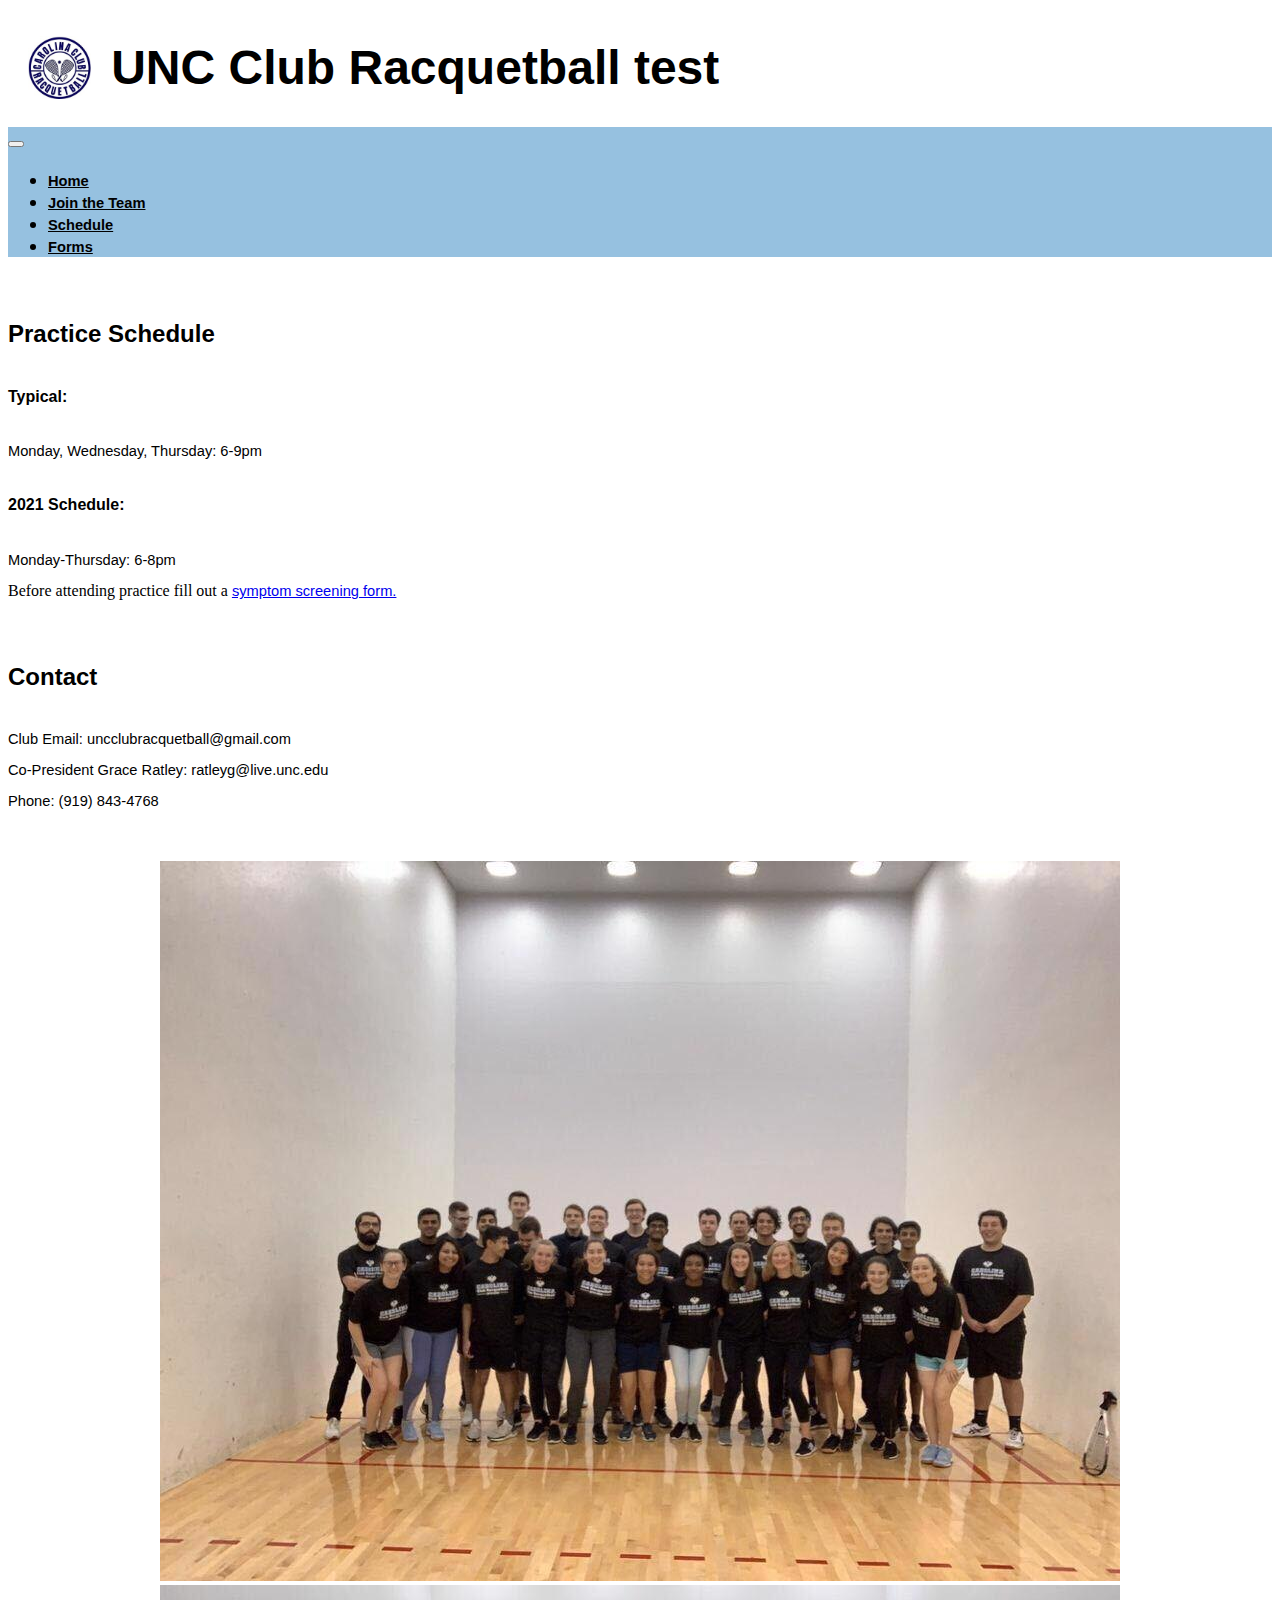
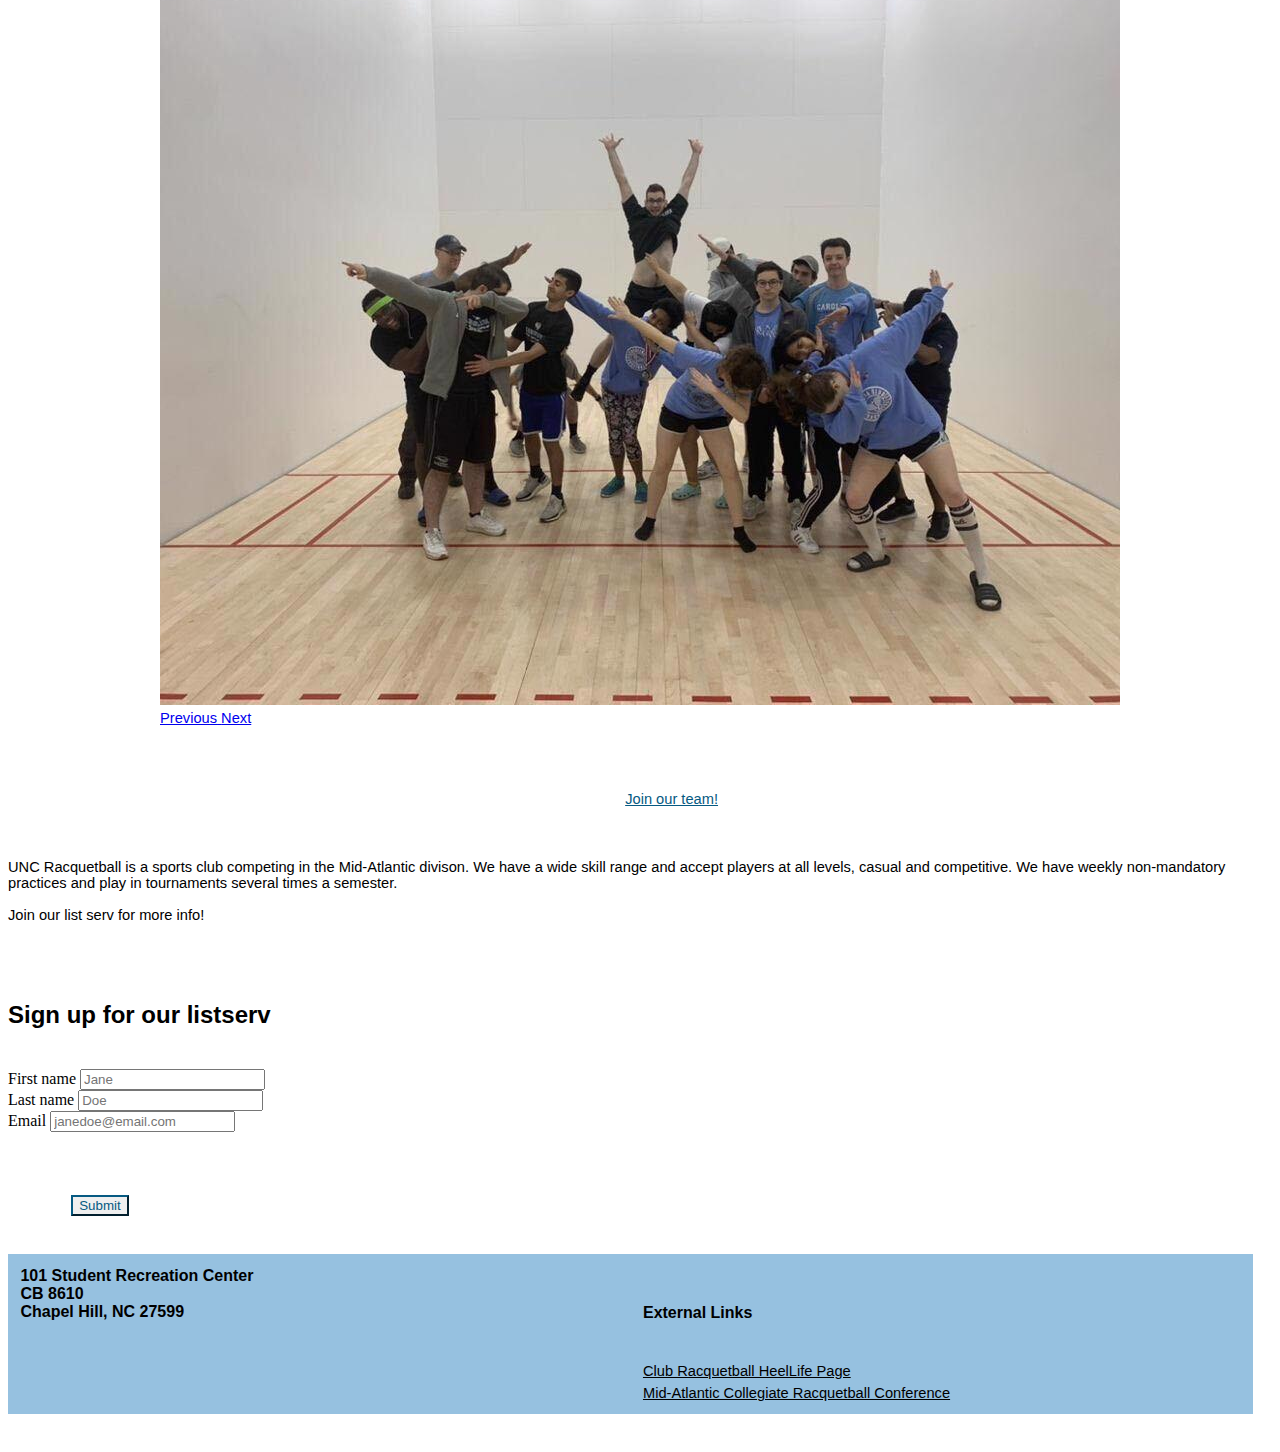
==== index.html @ 129b75e9 "full site" ====
<!doctype html>
<html lang="en">

<head>
    <!-- Required meta tags -->
    <meta charset="utf-8">
    <meta name="viewport" content="width=device-width, initial-scale=1, shrink-to-fit=no">
    <title>Bootstrap 4 Template</title>

    <!-- Link to Bootstrap 4 CSS -->
    <link rel="stylesheet" href="https://stackpath.bootstrapcdn.com/bootstrap/4.1.0/css/bootstrap.min.css" integrity="sha384-9gVQ4dYFwwWSjIDZnLEWnxCjeSWFphJiwGPXr1jddIhOegiu1FwO5qRGvFXOdJZ4" crossorigin="anonymous">

    <!-- a Google font -->
    <link href="https://fonts.googleapis.com/css?family=Work+Sans" rel="stylesheet">

    <!-- FontAwesome for search icon -->
    <link rel="stylesheet" href="https://use.fontawesome.com/releases/v5.5.0/css/all.css" integrity="sha384-B4dIYHKNBt8Bc12p+WXckhzcICo0wtJAoU8YZTY5qE0Id1GSseTk6S+L3BlXeVIU" crossorigin="anonymous">

    <!-- Link to your custom stylesheet. Any non-Bootstrap styles you create go in this stylesheet. You can create new classes and IDs, or add new rules for classes that already exist in Bootstrap. Any rules you put in your custom stylesheet will override any styling applied to any elements of the same name in Bootstrap, as long as your custom stylesheet link comes AFTER your Bootstrap CSS link, the way it does here. -->
    <link rel="stylesheet" type="text/css" href="styles.css">

    <script
    src="https://code.jquery.com/jquery-3.4.1.js"
    integrity="sha256-WpOohJOqMqqyKL9FccASB9O0KwACQJpFTUBLTYOVvVU="
    crossorigin="anonymous"></script>
    <script>
    function SubForm (){
        $.ajax({
            url:'https://api.apispreadsheets.com/data/12036/',
            type:'post',
            data:$("#Rball-listserv").serializeArray(),
            success: function(){
            alert("Form Data Submitted :)")
            },
            error: function(){
            alert("There was an error :(")
            }
        });
    }
    </script>
</head>

<body>

    <!-- ADD ALL YOUR CONTENT HERE, ABOVE THE <script> ELEMENTS BELOW. Don't forget to wrap everything in a .container or .container-fluid! After that: rows, columns, and content.  -->
        <div class="container-fluid">
                <!-- start header area -->
            <header class="site-header header header-fluid">
                
                <div class="site-title title title-fluid">
                    <img src="rball-logo.jpeg" alt="UNC Racquetball logo" class="rball-logo"> 
                    <h1> UNC Club Racquetball test</h1> 
                </div>
                <!-- start responsive navbar with toggling hamburger menu (the .button element is the hamburger menu)-->
                <nav class="navbar navbar-expand-sm navbar-light color1">
                <button class="navbar-toggler" type="button" data-toggle="collapse" data-target="#nav-content" aria-controls="nav-content" aria-expanded="false" aria-label="Toggle navigation">
        <span class="navbar-toggler-icon"></span>
        </button>
                <!-- navbar links -->
                <div class="collapse navbar-collapse" id="nav-content">
                    <ul class="navbar-nav">
                    <li class="nav-item">
                        <a class="nav-link" href="index.html">Home</a>
                    </li>
                    <li class="nav-item">
                        <a class="nav-link" href="join.html">Join the Team</a>
                    </li>
                    <li class="nav-item">
                        <a class="nav-link" href="#">Schedule</a>
                    </li>
                    <li class="nav-item">
                        <a class="nav-link" href="forms.html">Forms</a>
                    </li>
                    </ul>
                    
                </div>
                </nav>
                <!-- end navbar -->
            </header>
            <main>
                <div class="row">
                    <div class="col-lg-3">
                        <div class="card">
                            <div class="card-body">
                                <h5 class="card-title"> Practice Schedule</h5>
                                <h6>Typical:</h6> 
                                <p>Monday, Wednesday, Thursday: 6-9pm </p>
                                <h6>2021 Schedule:</h6>
                                <p>Monday-Thursday: 6-8pm</p>
                                <Before>Before attending practice fill out a 
                                    <a href="https://docs.google.com/forms/d/e/1FAIpQLSdVFb3eJxlZcs0tVTri3Qnut29_EvqbraTClWB1GiFOmKP7Dg/viewform" target="_blank">symptom screening form.</a>
                                </p>
                            </div>
                        </div>
                        <div class="card">
                            <div class="card-body">
                                <h5 class="card-title">Contact</h5>
                                <p>Club Email: uncclubracquetball@gmail.com </p>
                                <p>Co-President Grace Ratley: ratleyg@live.unc.edu</p>
                                <p>Phone: (919) 843-4768</p>
                                
                            </div>
                        </div>
                    </div>
                    <div class="col-lg-6">
                        <div class="center-container">
                            <div id="carouselExampleIndicators" class="carousel slide" data-ride="carousel">
                                <div class="carousel-inner" role="listbox">
                                    <div class="carousel-item active">
                                        <img class="d-block w-100" src="team-pic.jpg" data-src="holder.js/900x400?theme=social" alt="Formal team picture">
                                    </div>
                                    <div class="carousel-item">
                                        <img class="d-block w-100" src="dabbing-team.jpg" data-src="holder.js/900x400?theme=industrial" alt="Second slide">
                                    </div>
                                </div>
                                <a class="carousel-control-prev" href="#carouselExampleIndicators" role="button" data-slide="prev">
                                <span class="carousel-control-prev-icon" aria-hidden="true"></span>
                                <span class="sr-only">Previous</span>
                                </a>
                                <a class="carousel-control-next" href="#carouselExampleIndicators" role="button" data-slide="next">
                                <span class="carousel-control-next-icon" aria-hidden="true"></span>
                                <span class="sr-only">Next</span>
                                </a>
                            </div>
                            <a class="btn btn-outline-primary" href="join.html" role="button">Join our team!</a>
                            <p>
                                UNC Racquetball is a sports club competing in the Mid-Atlantic divison. 
                                We have a wide skill range and accept players at all levels, casual and competitive.
                                We have weekly non-mandatory practices and play in tournaments several times a semester. <br>
                                <br>
                                Join our list serv for more info!   
                            </p>
                        </div>
                    </div>
                    <div class="col-lg-3">
                        <div class="card">
                            <div class="card-body">
                                <h5 class="card-title">Sign up for our listserv</h5>
                                <form id="Rball-listserv">
                                    <div class="form-group">
                                    <label for="formGroupExampleInput">First name</label>
                                    <input type="text" class="form-control" id="formGroupExampleInput" placeholder="Jane">
                                    </div>
                                    <div class="form-group">
                                        <label for="formGroupExampleInput">Last name</label>
                                        <input type="text" class="form-control" id="formGroupExampleInput" placeholder="Doe">
                                    </div>
                                    <div class="form-group">
                                    <label for="formGroupExampleInput2">Email</label>
                                    <input type="text" class="form-control" id="formGroupExampleInput2" placeholder="janedoe@email.com">
                                    </div>
                                    <button type="submit" class="btn btn-outline-primary">Submit</button>
                                </form>
                            </div>
                        </div>
                    </div>
                </div>
            </main>
            <div class="row">
                <div class="col-lg-12">
                    <footer class="color1">
                        <h6 class="footerinfo">101 Student Recreation Center <br>
                            CB 8610<br>
                            Chapel Hill, NC 27599</h6> 
                        <div class="footerinfo">
                            <h6> External Links </h6>
                            <a href="https://heellife.unc.edu/organization/uncch-club-racquetball" target="_blank">
                                Club Racquetball HeelLife Page
                            </a> <br>
                            <a href="http://www.macracquetball.com/" target="_blank">
                                Mid-Atlantic Collegiate Racquetball Conference
                            </a>
                        </div>
                    </footer>
                </div>
            </div>
        </div>
    <!-- NECESSARY <script> LINKS. The three <script> links below add jQuery, popper.js, and Bootstrap 4 JavaScript. These are libraries of scripts that are necessary to make Bootstrap's interactive and animated components work (e.g., dropdown menus, buttons, alerts, carousels, collapsing navbars and content areas, modals, popups, tooltips, etc). These three <script> links MUST appear in THIS ORDER; this is because both popper.js and the Bootstrap scripts rely on jQuery to work, so jQuery must load into your page first. We add these links at the bottom of the <body> element instead of in the <head> element so the scripts won't be loaded into your site until they're needed, which helps with your site's speed and functionality. -->

    <!-- jQuery--this must come first! -->
    <script src="https://code.jquery.com/jquery-3.3.1.slim.min.js" integrity="sha384-q8i/X+965DzO0rT7abK41JStQIAqVgRVzpbzo5smXKp4YfRvH+8abtTE1Pi6jizo" crossorigin="anonymous"></script>

    <!-- popper.js--a library of drop-down and pop-up JavaScript scripts -->
    <script src="https://cdnjs.cloudflare.com/ajax/libs/popper.js/1.14.0/umd/popper.min.js" integrity="sha384-cs/chFZiN24E4KMATLdqdvsezGxaGsi4hLGOzlXwp5UZB1LY//20VyM2taTB4QvJ" crossorigin="anonymous"></script>

    <!-- unique Bootstrap 4 JavaScript scripts -->
    <script src="https://stackpath.bootstrapcdn.com/bootstrap/4.1.0/js/bootstrap.min.js" integrity="sha384-uefMccjFJAIv6A+rW+L4AHf99KvxDjWSu1z9VI8SKNVmz4sk7buKt/6v9KI65qnm" crossorigin="anonymous"></script>

</body>

</html>
---- styles.css ----
/* Color Scheme*/
.container-fluid {
    position: relative;
    min-height: 100vh;
}
main {
    padding-bottom: 10rem;
    margin-bottom: 3%;
    min-height: 75vh;    /* Footer height */
  }
footer {
    margin-top: 1rem;
    display: flex;
    flex-direction: row;
    /*margin-bottom: 3%;*/
    position: absolute;
    bottom: 0;
    width: 98.5%;
    height: 10rem; 
}
.color1 {
    background: #96C1E0;
    font-size: 1.2em;
}
h1 {
    font-family:'Inter', sans-serif;
    font-size: 36pt;
    font-weight: bold;
}
h2 {
    font-family:'Inter', sans-serif;
    font-size: 30pt;
    font-weight:500;
}
h3 {
    font-family:'Inter', sans-serif;
    font-size: 30pt; 
}
h4 {
    font-family:'Inter', sans-serif;
    font-size: 18pt;
    font-weight:500; 
}
h5 {
    font-family:'Inter', sans-serif;
    font-size: 18pt;
}
h6 {
    font-family:'Inter', sans-serif;
    font-size: 12pt; 
}
p {
    font-family:'Inter', sans-serif;
    font-size: 11pt;
}
a {
    font-family:'Inter', sans-serif;
    font-size: 11pt;  
}
/* Button Styles */
.btn-outline-primary{
    margin-left: 5%;
    margin-top: 5%;
    color:#065A82;
    border-color:#065A82}
.btn-outline-primary:hover{color:#fff;background-color:#065A82;border-color:#065A82}
/* Menu Styles*/

.nav-link {
    margin-bottom:0%;
    font-weight: bolder;
    color: black;
}
.nav-link:hover {
    color: rgb(90, 90, 90);
}
.card {
    border-color: #A6BF73;
    border-width: 3px;
    margin-top: 5%;
}
.card-body img {
    width: 80%;
    height: auto;
}
.carousel {
    margin-top: 3%;
    height: 50%;
    width: auto;
}
.btn {
    margin-bottom: 3%;
}
.center-container {
    display: flex;
    flex-direction: column;
    justify-content: center;
    align-items: center;
}

.footerinfo {
    width: 50%;
    margin-right: 5%;
    margin-top: 1%;
    margin-left: 1%;
}
.footerinfo a {
    color: black;
}
.fa-file-download {
    margin-left: 5%;
}

.formdownload {
    padding-bottom: 4%;
}
iframe {
    width: 80%;
    min-width: 100px;
}
.site-title {
    display: flex;
    flex-direction: row;
    align-items: center;
}
.rball-logo {
    max-height: 5%;
    max-width: 5%;
    min-width: 40px;
    min-height: 40px;
    margin: 20px;
}
@media only screen and (max-width: 400px) {
    main {
        padding-bottom: 15rem;
    }
    footer {
        height: 15rem;
    }
    footer a {
        font-size: 10pt;
        margin: 0%;
    }
    h1 {
        font-size: 20pt;
    }
    .rball-logo {
        margin: 10px;
    }
  }
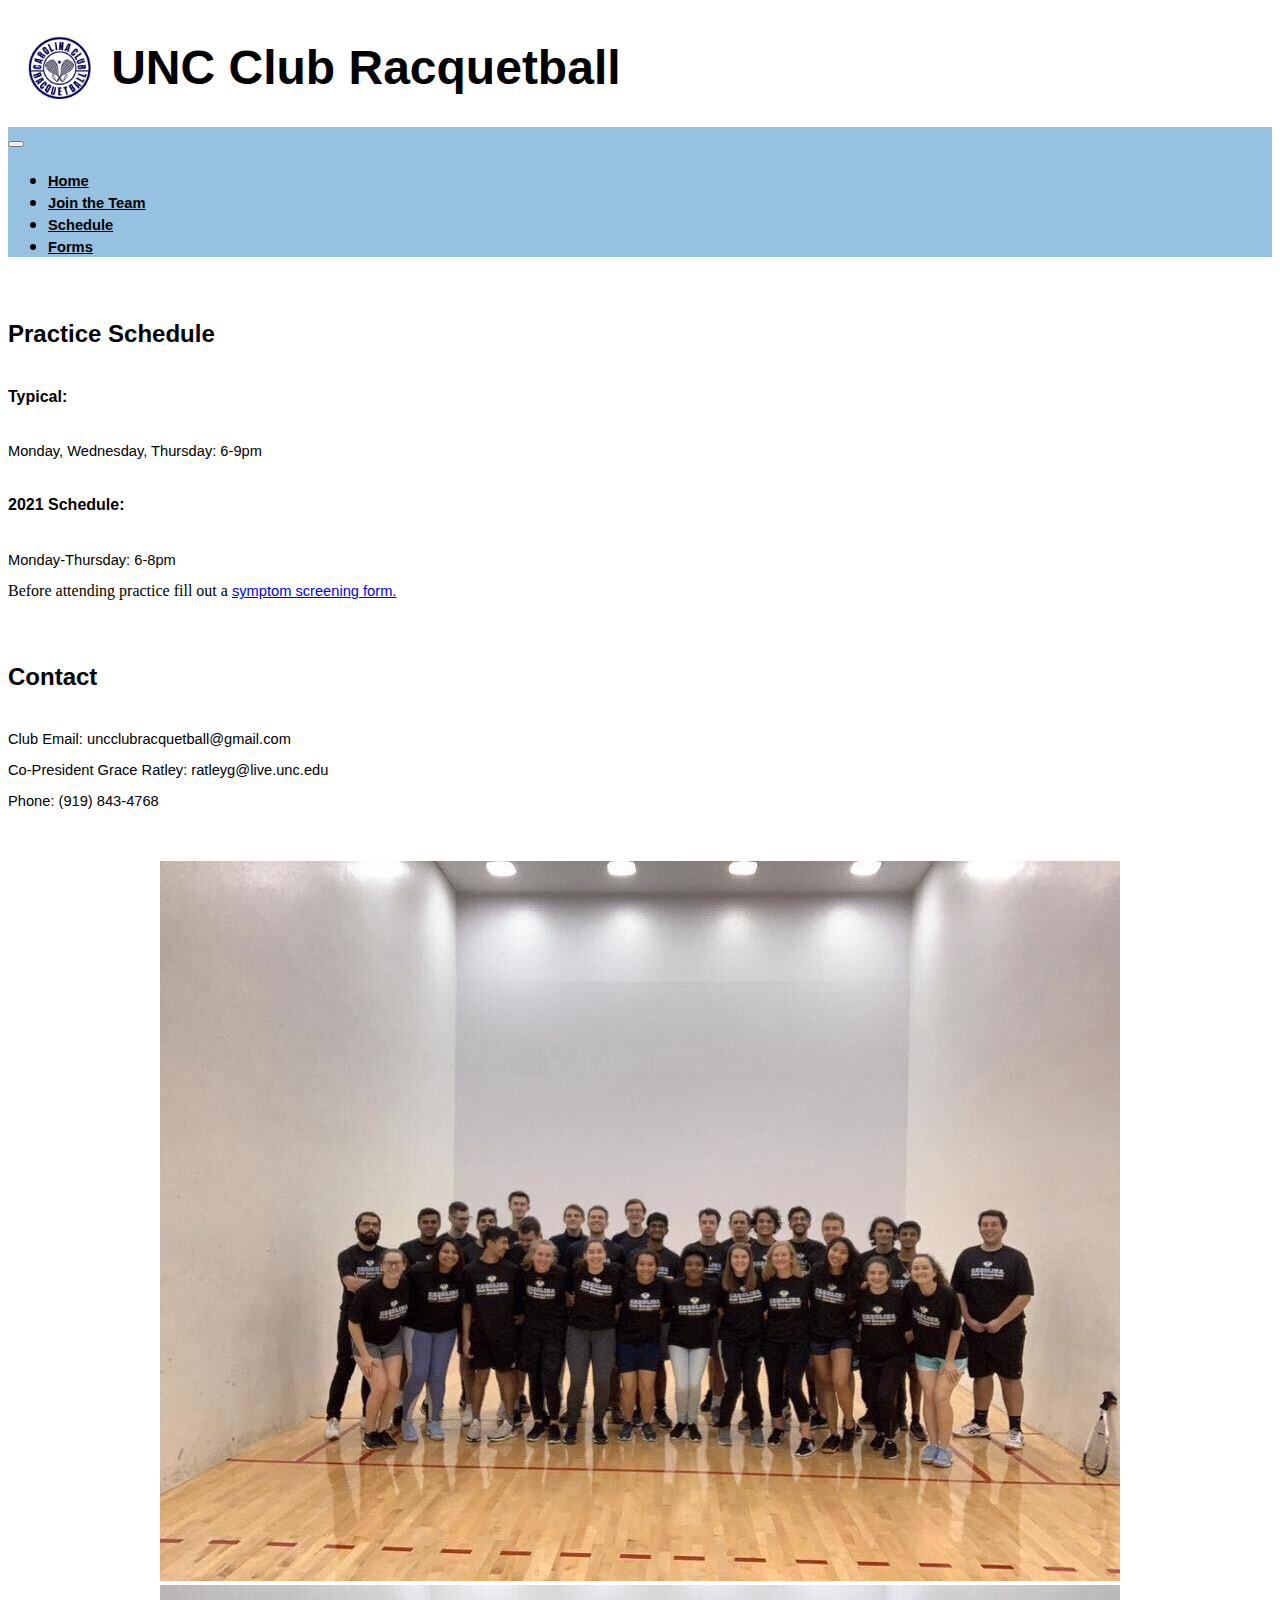
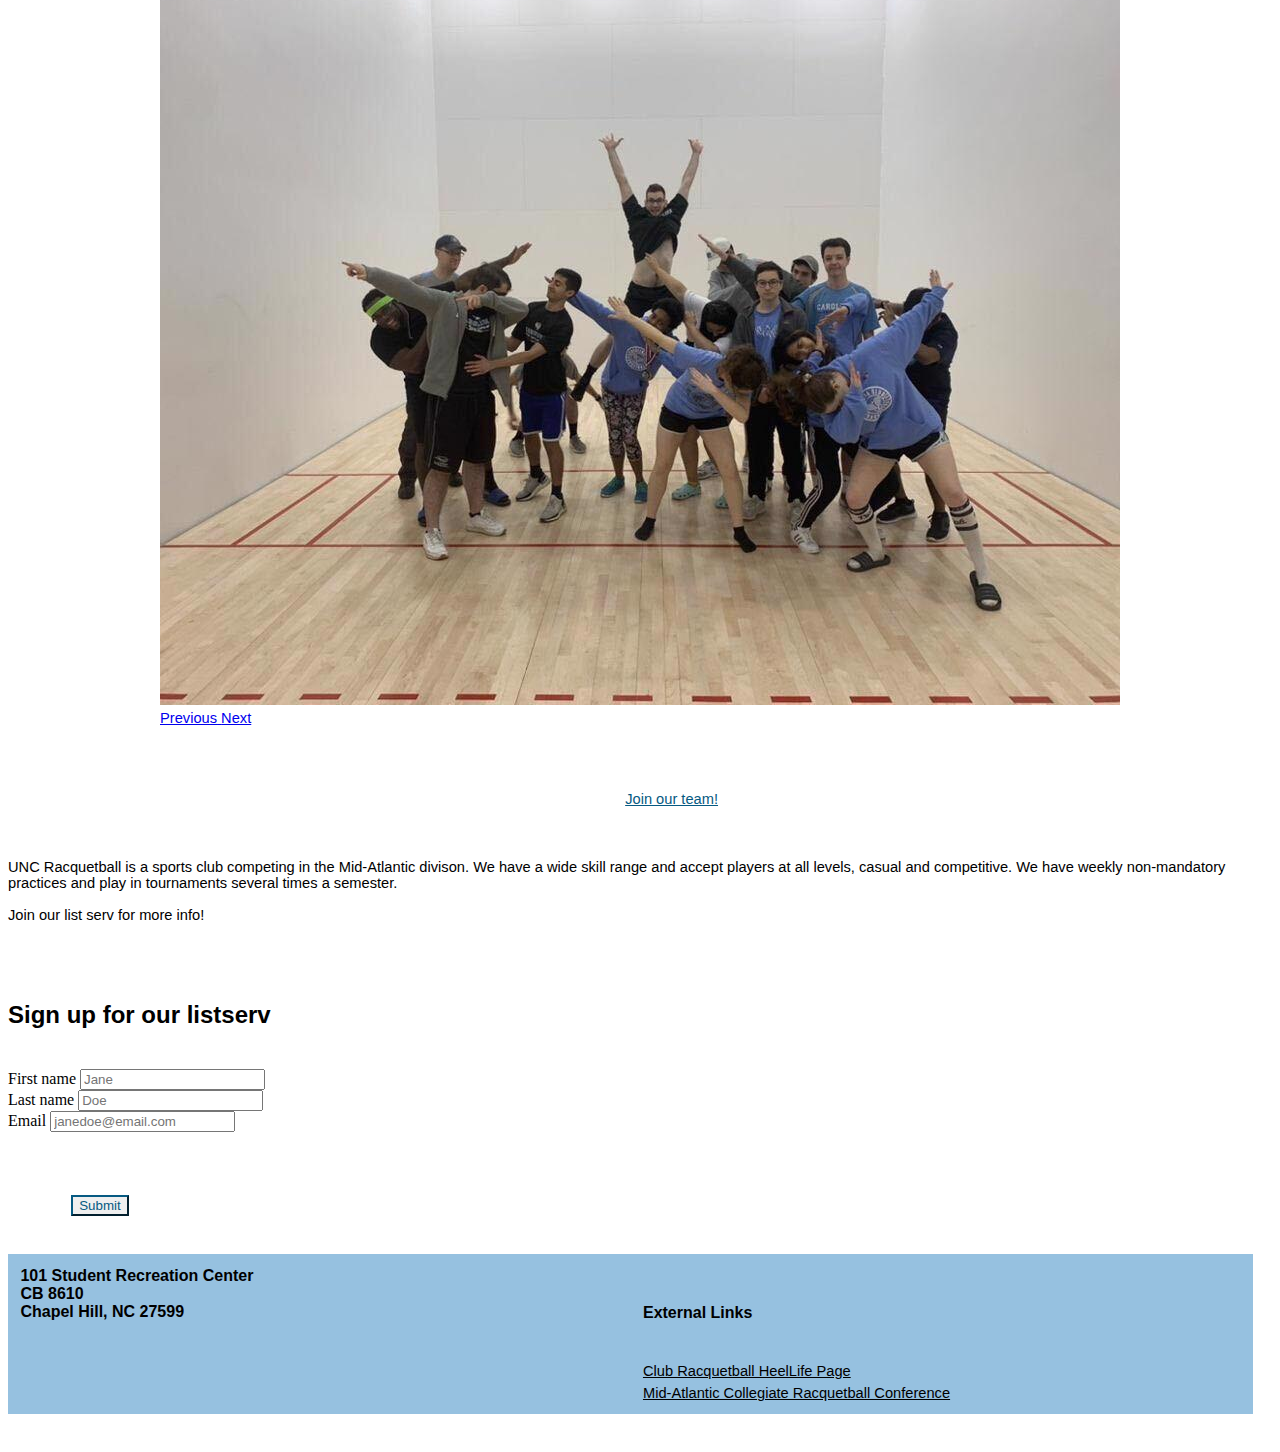
==== commit 99840dbe: "remove test" ====
--- a/index.html
+++ b/index.html
@@ -49,7 +49,7 @@
                 
                 <div class="site-title title title-fluid">
                     <img src="rball-logo.jpeg" alt="UNC Racquetball logo" class="rball-logo"> 
-                    <h1> UNC Club Racquetball test</h1> 
+                    <h1> UNC Club Racquetball</h1> 
                 </div>
                 <!-- start responsive navbar with toggling hamburger menu (the .button element is the hamburger menu)-->
                 <nav class="navbar navbar-expand-sm navbar-light color1">
